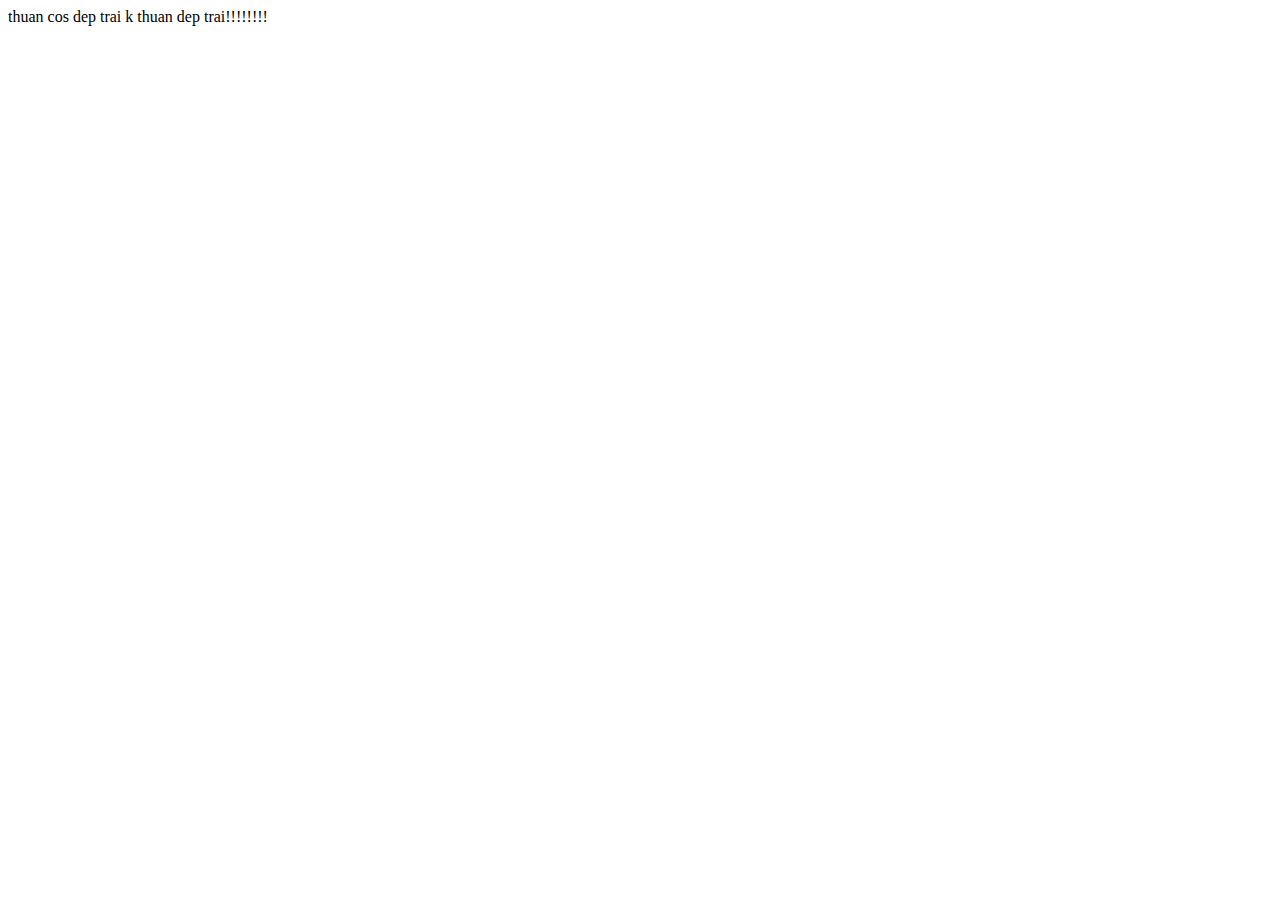
==== lab1/bai1.html @ ef6eae5e "lab1" ====
<!DOCTYPE html>
<html lang="en">
<head>
    <meta charset="UTF-8">
    <meta http-equiv="X-UA-Compatible" content="IE=edge">
    <meta name="viewport" content="width=device-width, initial-scale=1.0">
    <title>Document</title>
</head>
<body>
thuan cos dep trai k
    thuan dep trai!!!!!!!!
</body>
</html>
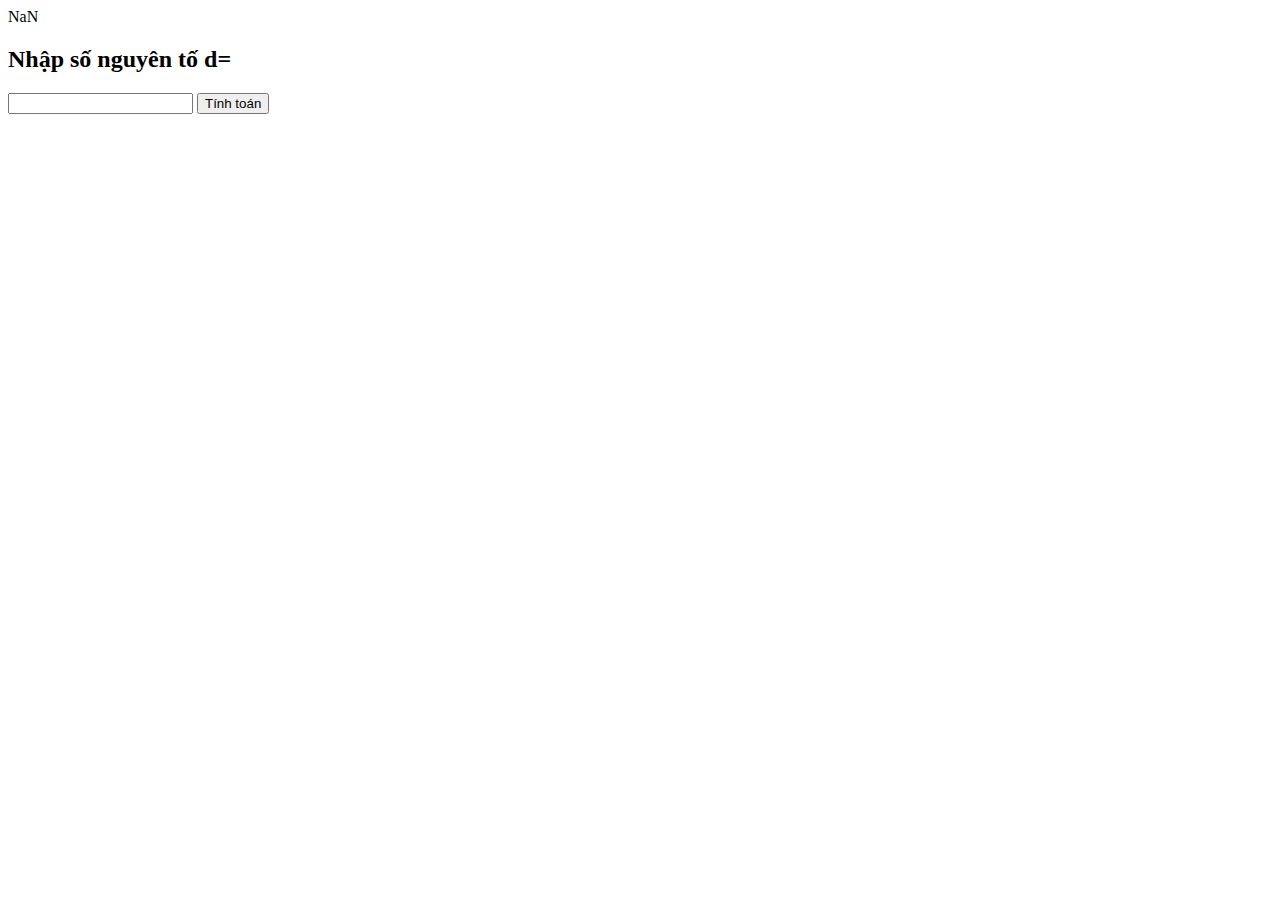
==== commit 24c7133b: "update lab1" ====
--- a/lab1/bai1.html
+++ b/lab1/bai1.html
@@ -1,13 +1,28 @@
 <!DOCTYPE html>
 <html lang="en">
-<head>
-    <meta charset="UTF-8">
-    <meta http-equiv="X-UA-Compatible" content="IE=edge">
-    <meta name="viewport" content="width=device-width, initial-scale=1.0">
-    <title>Document</title>
-</head>
-<body>
-thuan cos dep trai k
-    thuan dep trai!!!!!!!!
-</body>
+    <head>
+        <meta charset="UTF-8">
+        <meta http-equiv="X-UA-Compatible" content="IE=edge">
+        <meta name="viewport" content="width=device-width, initial-scale=1.0">
+        <script src="app.js"></script>
+        <title>Document</title>
+    </head>
+    <body>
+        <h2>Nhập số nguyên tố d= </h2>
+        <input type="number" id="number">
+        <button onclick="tinhtoan()">Tính toán</button>
+
+        <script>
+        function tinhtoan() {
+            // nhap vao so nguyen d từ bàn phím
+        var d = parseInt(document.getElementById("number").value);
+            //khai bao result = c+d
+        var result = c + d;
+            //in ra ket qua
+            alert("C= " + c + " + D= " + d + " kết quả=  " + result);
+            //hiển thị kết quả
+            console.log("C= " + c + " + D= " + d + " kết quả=  " + result);
+    }
+  </script>
+    </body>
 </html>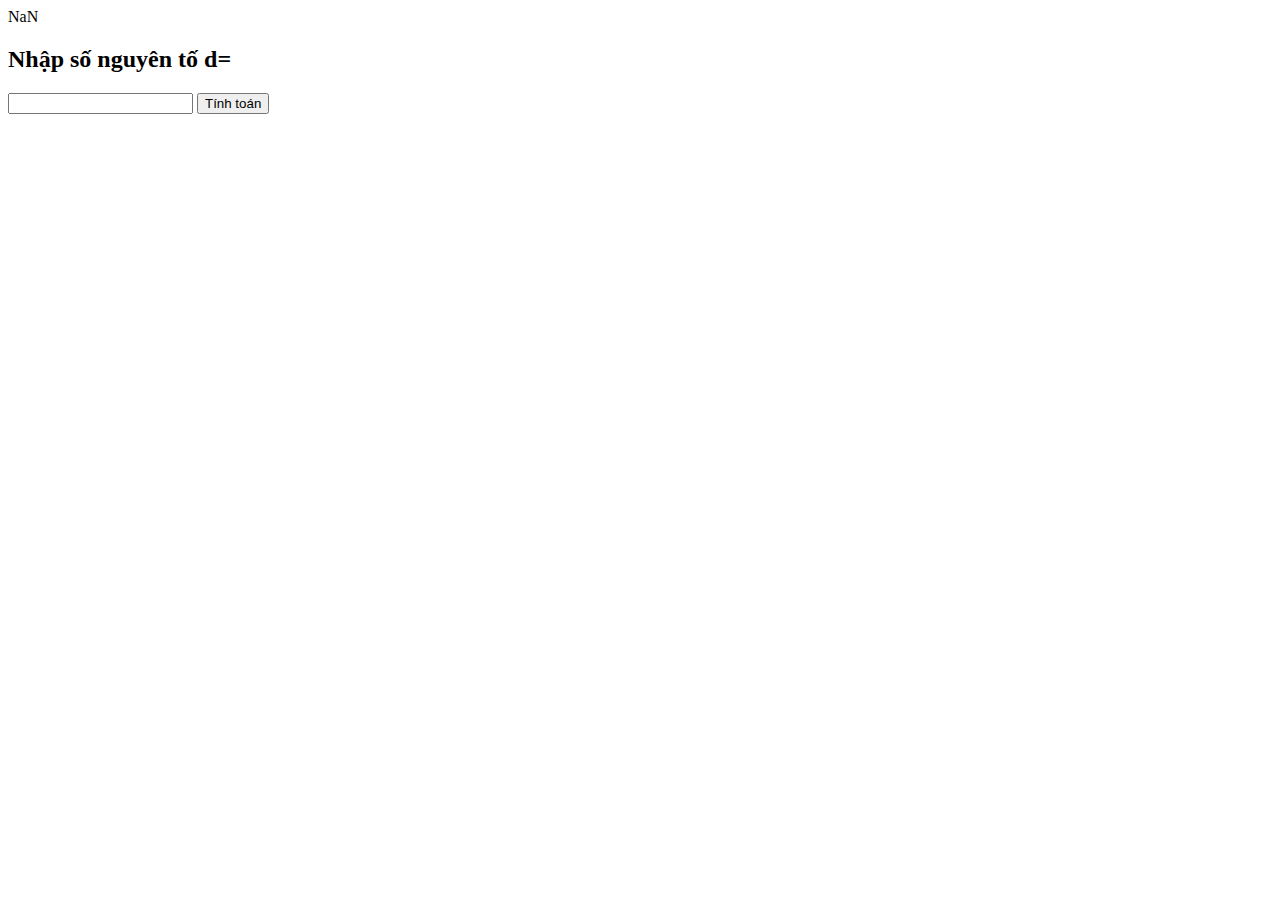
==== commit 6b937737: "noplab" ====
--- a/lab1/bai1.html
+++ b/lab1/bai1.html
@@ -19,9 +19,9 @@
             //khai bao result = c+d
         var result = c + d;
             //in ra ket qua
-            alert("C= " + c + " + D= " + d + " kết quả=  " + result);
+            alert("C= " + c + " + D= " + d + " ket qua=  " + result);
             //hiển thị kết quả
-            console.log("C= " + c + " + D= " + d + " kết quả=  " + result);
+            console.log("C= " + c + " + D= " + d + " ket qua=  " + result);
     }
   </script>
     </body>
